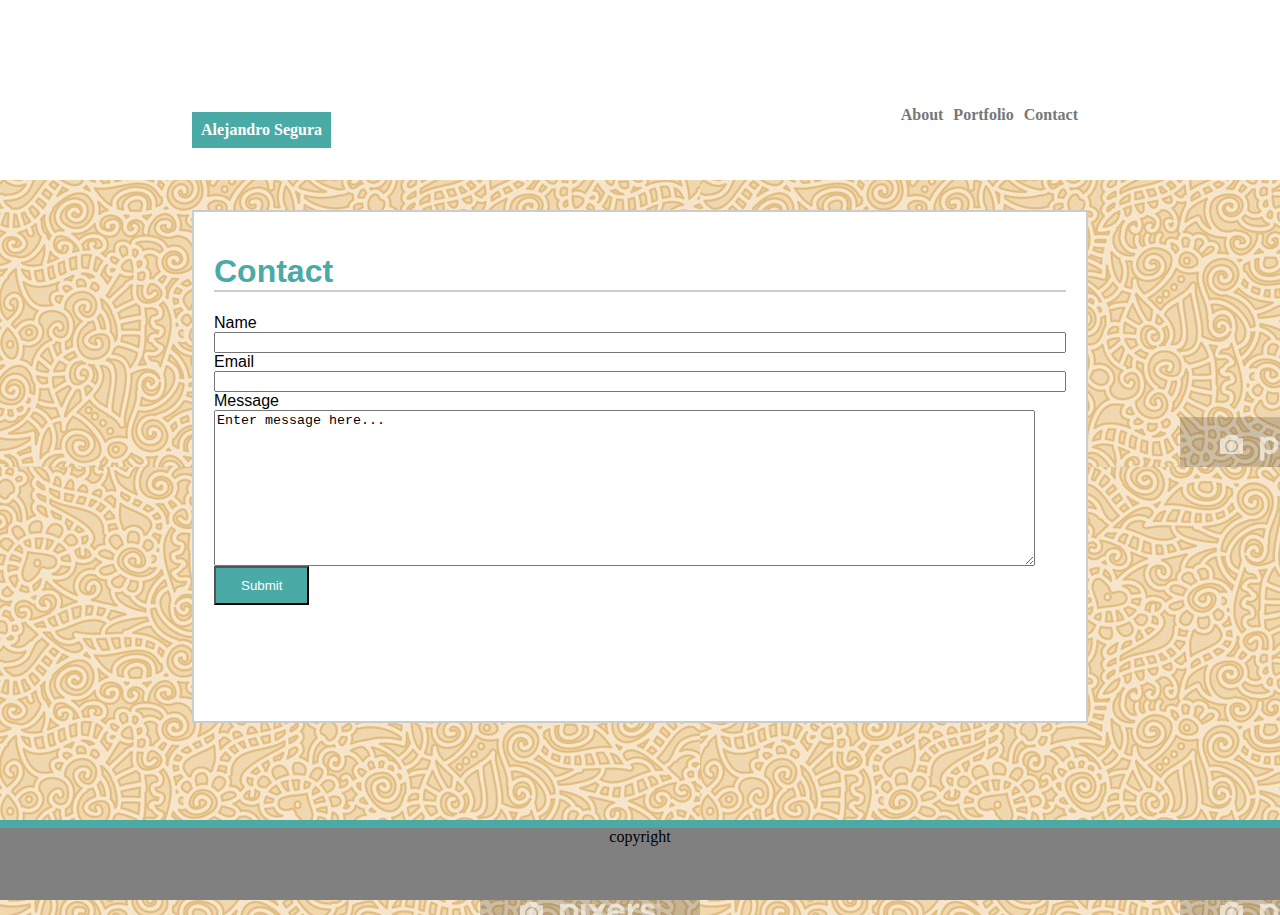
==== contact.html @ d5bfd2c6 "add homewrk" ====
<html>
    
    <head>
        <title>Contact</title>
        <link rel="stylesheet" type="text/css" href="assets/css/style.css">
    </head>

    <body>

        <header id="head">
            <h1>Alejandro Segura</h1>
                <div id="nav">
                     <ul>
                        <li><a href="index.html">About</a></li>
                        <li><a href="portfolio.html">Portfolio</a></li>
                        <li><a href="contact.html">Contact</a></li>
                    </ul>
                </div>
        </header>
        
        <main>
            <div id="about">
                <h1 class="me">Contact</h1>
            

                <div id="form">
                    <form>
                        Name<br>
                        <input type="text" name="Name"><br>
                        Email<br>
                        <input type="text" name="Email"><br>
                        Message<br>
                        <textarea name="comment" form="usrform" maxlength="180" textarea rows="10" cols="100">Enter message here...</textarea><br>
                       <button>Submit</button>
                    
                    </form>


             </div>
           </div>  
        </main>
        <footer>
            <div id="footer">
                copyright
            </div>    
        </footer>    


    </body>

</html>
---- assets/css/style.css ----
body{
    background-image: url("../img/brnback.jpg");/*use .. multiple folders*/
    margin: 0%;
    
    
    
}

a{
    color:#777777;
    text-decoration: none;
}

header{
    
}

#head{
    height:20%;
    font-family: Georgia, 'Times New Roman', Times, serif;
    background-color: white;
    
}


#head h1{
    
    background-color:#4aaaa5;
    float:left ;
    color: white;
    margin-top:112px;
    margin-left: 15%;
    font-size: 1.0em;
    padding: 9px;
    
}

#nav{
    float: right;
    margin-top:7%;
    margin-right:15%;
}

#nav li{
    list-style: none;
    font-weight: bold;
    float:left;
    padding-right: 10px;
    color: #cccccc;
    
    
}

main{
    font-family: Arial, Helvetica, sans-serif;
    padding: 0;
    margin: 0;
}

#about{
    font-family: Arial, Helvetica, sans-serif;
    margin-left: 15%;
    margin-right: 15%;
    margin-bottom: 15%;
    margin-top:30px;
    border: 2px solid #cccccc;
    padding:20px 20px 100px 20px ;
    background-color: white;
    
    
}

.me{
    color:#4aaaa5;
    border-bottom: 2px solid #cccccc;
    
    
    
}

#about img{
    float: left;
    margin: 10px;
}

#about p{
    padding: 5px;
    margin:0;
    
}

#footer{
    background-color: gray;
    height:8%;
    border-top: 8px solid #4aaaa5;
    text-align: center;
    position: fixed;
    left: 0;
    bottom: 0;
    width: 100%;
}

#port {
    font-family: Arial, Helvetica, sans-serif;
    margin-left: 15%;
    margin-right: 15%;
    margin-bottom: 15%;
    margin-top:30px;
    border: 2px solid #cccccc;
    padding:20px 20px 100px 20px ;
    background-color: white;
    height: 50%;/*when floating .gallery left had to add height to main not sure why*/
}

.gallery{
    border: 1px solid black;
    width: 200px;
    margin: 5px;
    float: left;
}

div .desc{
    padding: 5px;
    text-align: center;
    background-color: #4aaaa5;
}

button{
    color: white;
    background-color: #4aaaa5;
    padding: 10px 25px;
}

input[type=text]{
    width: 100%;
}
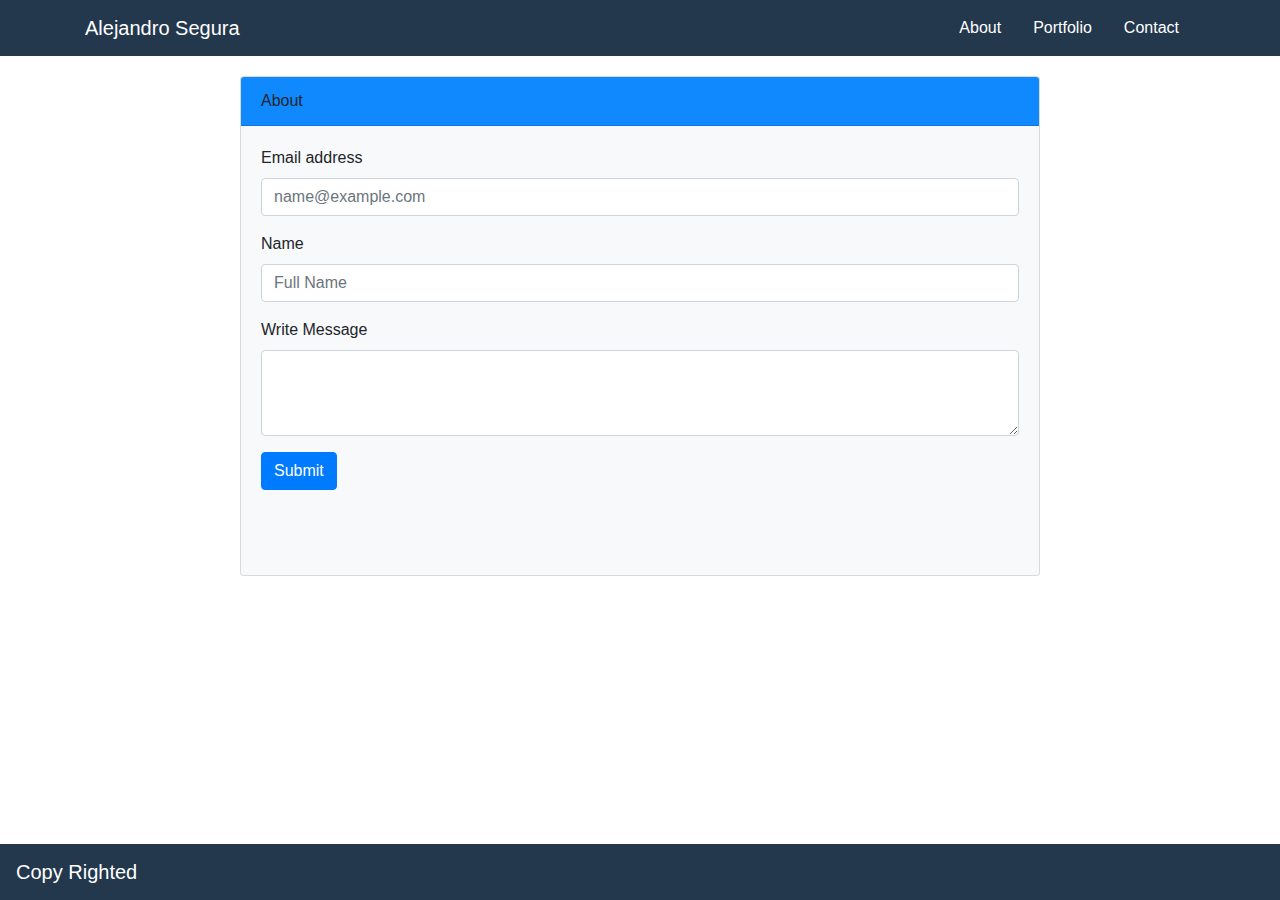
==== commit 305b358b: "new bio" ====
--- a/contact.html
+++ b/contact.html
@@ -1,51 +1,113 @@
-<html>
-    
-    <head>
-        <title>Contact</title>
-        <link rel="stylesheet" type="text/css" href="assets/css/style.css">
-    </head>
+<!doctype html>
+<html lang="en">
 
-    <body>
+<head>
+    <!-- Required meta tags -->
+    <meta charset="utf-8">
+    <meta name="viewport" content="width=device-width, initial-scale=1, shrink-to-fit=no">
 
-        <header id="head">
-            <h1>Alejandro Segura</h1>
-                <div id="nav">
-                     <ul>
-                        <li><a href="index.html">About</a></li>
-                        <li><a href="portfolio.html">Portfolio</a></li>
-                        <li><a href="contact.html">Contact</a></li>
-                    </ul>
-                </div>
-        </header>
-        
-        <main>
-            <div id="about">
-                <h1 class="me">Contact</h1>
-            
-
-                <div id="form">
-                    <form>
-                        Name<br>
-                        <input type="text" name="Name"><br>
-                        Email<br>
-                        <input type="text" name="Email"><br>
-                        Message<br>
-                        <textarea name="comment" form="usrform" maxlength="180" textarea rows="10" cols="100">Enter message here...</textarea><br>
-                       <button>Submit</button>
-                    
-                    </form>
+    <!-- Bootstrap CSS -->
+    <link rel="stylesheet" href="https://stackpath.bootstrapcdn.com/bootstrap/4.3.1/css/bootstrap.min.css"
+        integrity="sha384-ggOyR0iXCbMQv3Xipma34MD+dH/1fQ784/j6cY/iJTQUOhcWr7x9JvoRxT2MZw1T" crossorigin="anonymous">
+    <link rel="stylesheet" type="text/css" href="assets/css/style.css">
+    <title>Contact</title>
+    <style>
 
 
-             </div>
-           </div>  
-        </main>
-        <footer>
-            <div id="footer">
-                copyright
-            </div>    
-        </footer>    
+    </style>
+</head>
+
+<body>
+
+    <div class="navbar navbar-dark" style="background-color: #23374d;">
+        <!--you can put 2 class first is type 2nd specfy how to look-->
+        <div class="container">
+            <!--added this to push left right words closer`-->
+            <div class="header">
+                <a href="" class="navbar-brand" style="color:white ;">Alejandro Segura</a>
+            </div>
+
+            <ul class="nav justify-content-end">
+                <li class="nav-item">
+                    <a class="nav-link active" href="index.html">About</a>
+                </li>
+                <li class="nav-item">
+                    <a class="nav-link" href="portfolio.html">Portfolio</a>
+                </li>
+                <li class="nav-item">
+                    <a class="nav-link" href="contact.html">Contact</a>
+                </li>
+                <!--<li class="nav-item">
+          <a class="nav-link disabled" href="#" tabindex="-1" aria-disabled="true">Disabled</a>
+        </li>-->
+            </ul>
 
 
-    </body>
+        </div>
+    </div>
 
-</html>
+    <div class="card bg-light mb-3" style="max-width: 50rem;">
+        <div class="card-header" style="background-color:#1089ff;">About</div>
+        <div class="card-body">
+            <form>
+                <div class="form-group">
+                    <label for="exampleFormControlInput1">Email address</label>
+                    <input type="email" class="form-control" id="exampleFormControlInput1"
+                        placeholder="name@example.com">
+                </div>
+
+
+                <div class="form-group">
+                    <label for="formGroupExampleInput">Name</label>
+                    <input type="text" class="form-control" id="formGroupExampleInput" placeholder="Full Name">
+                </div>
+
+                <div class="form-group">
+                    <label for="exampleFormControlTextarea1">Write Message</label>
+                    <textarea class="form-control" id="exampleFormControlTextarea1" rows="3"></textarea>
+                </div>
+                <button type="submit" class="btn btn-primary">Submit</button>
+            </form>
+
+        </div>
+    </div>
+    <div class="container">
+        <div class="footer">
+            <nav class="navbar fixed-bottom navbar-dark" style="background-color: #23374d;">
+                <a class="navbar-brand" href="#">Copy Righted</a>
+            </nav>
+        </div>
+    </div>
+    <!-- <div class="card mb-3" style="max-width: 700px;">
+            <div class="row no-gutters">
+              <div class="col-md-4">
+                <img src="assets/img/ale.jpg" class="card-img" alt="...">
+              </div>
+              <div class="col-md-8">
+                <div class="card-body">
+                  <h5 class="card-header">About</h5>
+                  <p class="card-text">Lorem ipsum dolor sit amet consectetur adipisicing elit. Est animi, laboriosam sequi corporis, delectus eaque tempore unde fugit expedita quod voluptatum suscipit vel consequuntur! Obcaecati asperiores quae corrupti sit a.</p>
+                  <p class="card-text"><small class="text-muted">Last updated 3 mins ago</small></p>
+                </div>
+              </div>
+            </div>
+          </div> -->
+
+    <!-- <div class="card-container">
+            <img class="propic" src="assets/img/ale.jpg" height="150px" width="150px"/>
+        
+    </div> -->
+    <!-- Optional JavaScript -->
+    <!-- jQuery first, then Popper.js, then Bootstrap JS -->
+    <script src="https://code.jquery.com/jquery-3.3.1.slim.min.js"
+        integrity="sha384-q8i/X+965DzO0rT7abK41JStQIAqVgRVzpbzo5smXKp4YfRvH+8abtTE1Pi6jizo"
+        crossorigin="anonymous"></script>
+    <script src="https://cdnjs.cloudflare.com/ajax/libs/popper.js/1.14.7/umd/popper.min.js"
+        integrity="sha384-UO2eT0CpHqdSJQ6hJty5KVphtPhzWj9WO1clHTMGa3JDZwrnQq4sF86dIHNDz0W1"
+        crossorigin="anonymous"></script>
+    <script src="https://stackpath.bootstrapcdn.com/bootstrap/4.3.1/js/bootstrap.min.js"
+        integrity="sha384-JjSmVgyd0p3pXB1rRibZUAYoIIy6OrQ6VrjIEaFf/nJGzIxFDsf4x0xIM+B07jRM"
+        crossorigin="anonymous"></script>
+</body>
+
+</html>--- a/assets/css/style.css
+++ b/assets/css/style.css
@@ -1,139 +1,51 @@
 body{
-    background-image: url("../img/brnback.jpg");/*use .. multiple folders*/
-    margin: 0%;
-    
-    
+    margin: 0px;
+    padding: 0px;
     
 }
 
 a{
-    color:#777777;
-    text-decoration: none;
+    color: white;
 }
 
-header{
+.card-container{
+    width: 700px;
+    height:400px;
+    background: #fff;
+    border-radius:6px;
+    margin: auto;
+    top:50%;
+    left: 50%;
+    margin-top: 10%;
+    box-shadow: 0px 1px 10px 1px #000;
+}
+
+.propic{
+    margin: 10px;
+}
+
+.card{
+    margin: auto;
+    margin-top: 20px;
+    height: 500px;
+}
+
+.card-body img{
+    float: left;
+    margin-right: 20px;
+}
+
+.card-body p{
+    font-size: 1.5em;
     
 }
 
-#head{
-    height:20%;
-    font-family: Georgia, 'Times New Roman', Times, serif;
-    background-color: white;
+#slide{
+    margin-top: 20px;
+}
+
+.carousel-inner img{
+    height: 300px;
     
 }
 
-
-#head h1{
-    
-    background-color:#4aaaa5;
-    float:left ;
-    color: white;
-    margin-top:112px;
-    margin-left: 15%;
-    font-size: 1.0em;
-    padding: 9px;
-    
-}
-
-#nav{
-    float: right;
-    margin-top:7%;
-    margin-right:15%;
-}
-
-#nav li{
-    list-style: none;
-    font-weight: bold;
-    float:left;
-    padding-right: 10px;
-    color: #cccccc;
-    
-    
-}
-
-main{
-    font-family: Arial, Helvetica, sans-serif;
-    padding: 0;
-    margin: 0;
-}
-
-#about{
-    font-family: Arial, Helvetica, sans-serif;
-    margin-left: 15%;
-    margin-right: 15%;
-    margin-bottom: 15%;
-    margin-top:30px;
-    border: 2px solid #cccccc;
-    padding:20px 20px 100px 20px ;
-    background-color: white;
-    
-    
-}
-
-.me{
-    color:#4aaaa5;
-    border-bottom: 2px solid #cccccc;
-    
-    
-    
-}
-
-#about img{
-    float: left;
-    margin: 10px;
-}
-
-#about p{
-    padding: 5px;
-    margin:0;
-    
-}
-
-#footer{
-    background-color: gray;
-    height:8%;
-    border-top: 8px solid #4aaaa5;
-    text-align: center;
-    position: fixed;
-    left: 0;
-    bottom: 0;
-    width: 100%;
-}
-
-#port {
-    font-family: Arial, Helvetica, sans-serif;
-    margin-left: 15%;
-    margin-right: 15%;
-    margin-bottom: 15%;
-    margin-top:30px;
-    border: 2px solid #cccccc;
-    padding:20px 20px 100px 20px ;
-    background-color: white;
-    height: 50%;/*when floating .gallery left had to add height to main not sure why*/
-}
-
-.gallery{
-    border: 1px solid black;
-    width: 200px;
-    margin: 5px;
-    float: left;
-}
-
-div .desc{
-    padding: 5px;
-    text-align: center;
-    background-color: #4aaaa5;
-}
-
-button{
-    color: white;
-    background-color: #4aaaa5;
-    padding: 10px 25px;
-}
-
-input[type=text]{
-    width: 100%;
-}
-
-
-  
